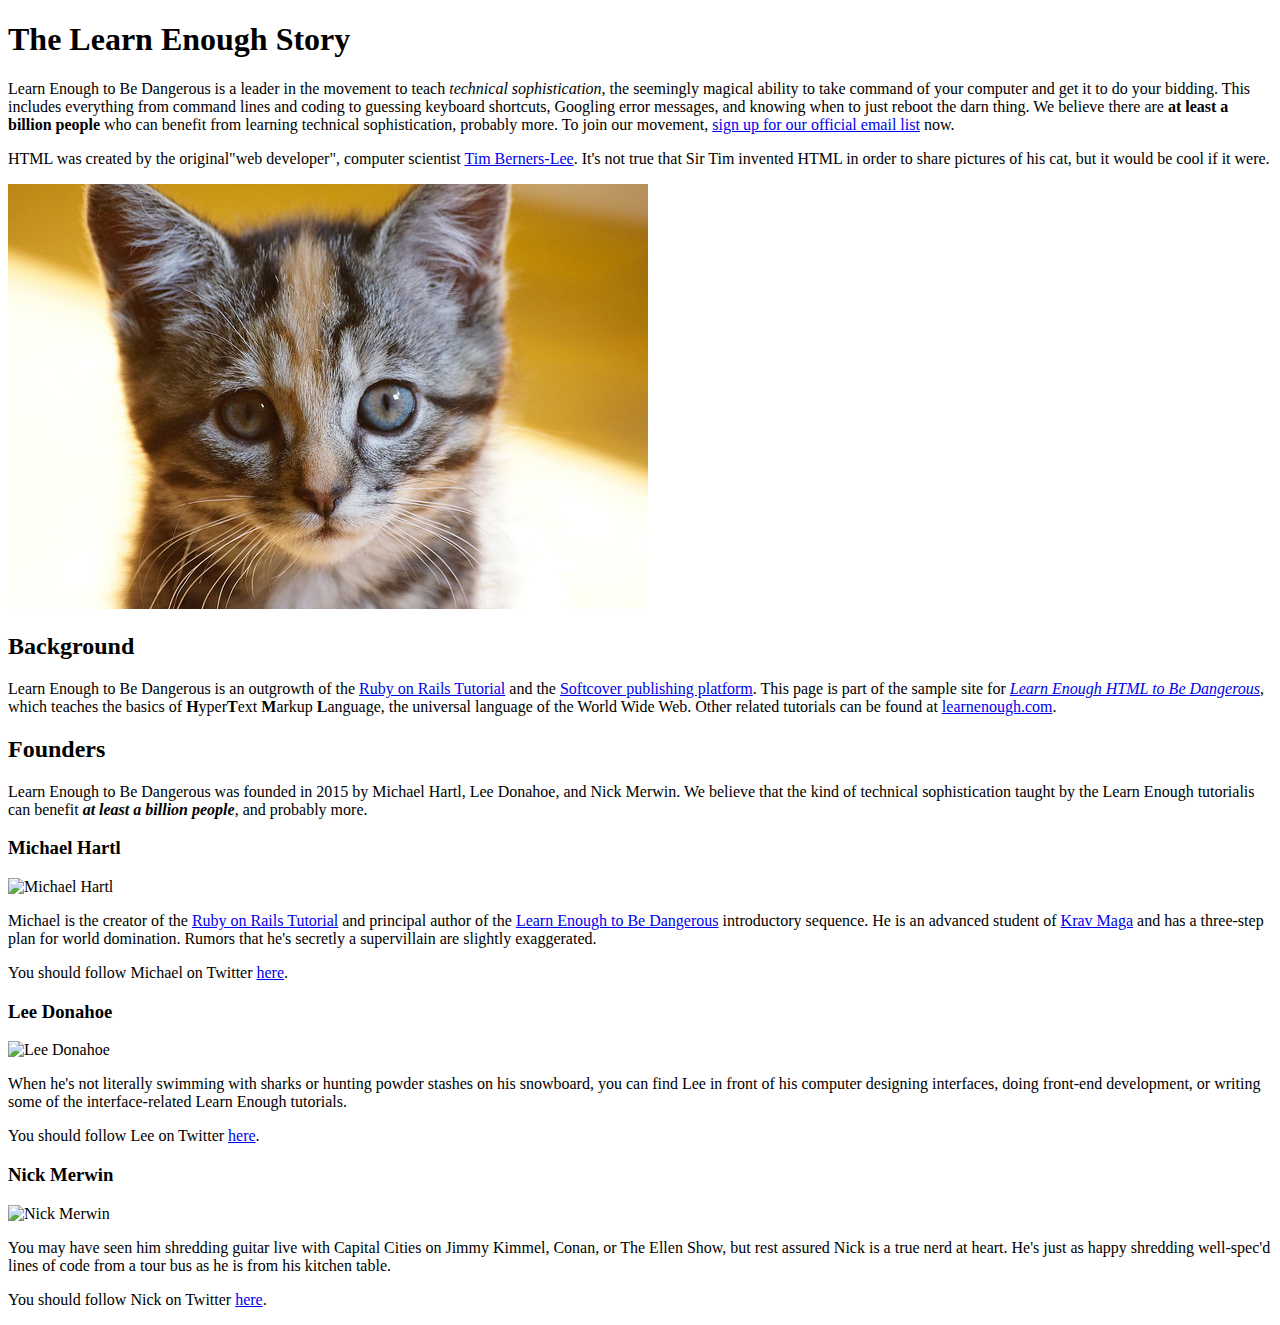
==== index.html @ 1057d6c9 "Add content and some images" ====
<!DOCTYPE html>
<html> 
  <head>
    <title>Learn Enough to Be Dangerous</title>
<meta charset="utf-8">
  </head>  
  </body>

  <h1>The Learn Enough Story</h1>

  <p>Learn Enough to Be Dangerous is a leader in the movement to teach
    <em>technical sophistication</em>, the seemingly magical ability to take
    command of your computer and get it to do your bidding. This includes
    everything from command lines and coding to guessing keyboard shortcuts,
    Googling error messages, and knowing when to just reboot the darn thing.
    We believe there are <strong>at least a billion people</strong> who can benefit from learning technical sophistication, probably more. To join our
    movement, <a href="https://learnenough.com/email">sign up for our official email list</a> now.
  </p>
  
  <p>HTML was created by the original"web developer", computer scientist <a href="https://en.wikipedia.org/wiki/Tim_Berners-Lee">Tim Berners-Lee</a>. It's not true that Sir Tim invented HTML in order to share pictures of his cat, but it would be cool if it were.
  </p>

  <img src="images/kitten.jpg" alt="An adorable kitten">

    <h2>Background</h2>

    <p>
      Learn Enough to Be Dangerous is an outgrowth of the <a href="https://railstutorial.org/">Ruby on Rails Tutorial</a> and the <a href="https://www.softcover.io/">Softcover publishing platform</a>.
      This page is part of the sample site for <a href="https://www.learnenough.com/html"><em>Learn Enough HTML to Be Dangerous</em></a>, which teaches the basics of <strong>H</strong>yper<strong>T</strong>ext <strong>M</strong>arkup <strong>L</strong>anguage, the universal language of the World Wide Web.
      Other related tutorials can be found at <a href="https://www.learnenough.com/">learnenough.com</a>.
    </p>

    <h2>Founders</h2>
    <p>
      Learn Enough to Be Dangerous was founded in 2015 by Michael Hartl, Lee Donahoe, and Nick Merwin. We believe that the kind of technical sophistication taught by the Learn Enough tutorialis can benefit <em><strong>at least a billion people</strong></em>, and probably more.
    </p>

    <h3>Michael Hartl</h3>

    <img src="https://gravatar.com/avatar/ffda7d145b83c4b118f982401f962ca6?s=150"
     alt="Michael Hartl">

    <p>Michael is the creator of the <a href="https://www.railstutorial.org/">Ruby on Rails Tutorial</a> and principal author of the <a href="https://www.learnenough.com/">Learn Enough to Be Dangerous</a> introductory sequence. He is an advanced student of <a href="https://www.kravmaga.com/">Krav Maga</a> and has a three-step plan for world domination. Rumors that he's secretly a supervillain are slightly exaggerated.
    </p>
    <p>
      You should follow Michael on Twitter
      <a href="https://twitter.com/mhartl" target="_blank" rel="noopener">here</a>.
    </p>

    <h3>Lee Donahoe</h3>
    <img src="https://gravatar.com/avatar/b65522a6f3a6899705d119d7aa232a6d?s=150"
     alt="Lee Donahoe">
    <p>
      When he's not literally swimming with sharks or hunting powder stashes on his snowboard, you can find Lee in front of his computer designing interfaces, doing front-end development, or writing some of the interface-related Learn Enough tutorials.
    </p>
    <p>
      You should follow Lee on Twitter
      <a href="https://twitter.com/leedonahoe" target="_blank" rel="noopener">here</a>.
    </p>

    <h3>Nick Merwin</h3>

    <img src="https://gravatar.com/avatar/e2d6ce2ba5c1b6d674ae8ff2b3b45d23?s=150"
     alt="Nick Merwin">

    <p>You may have seen  him shredding guitar live with Capital Cities on Jimmy Kimmel, Conan, or The Ellen Show, but rest assured Nick is a true nerd at heart. He's just as happy shredding well-spec'd lines of code from a tour bus as he is from his kitchen table.
    </p>

    <p>
      You should follow Nick on Twitter
      <a href="https://twitter.com/nickmerwin" target="_blank" rel="noopener">here</a>.
    </p>

  </body>
</html>
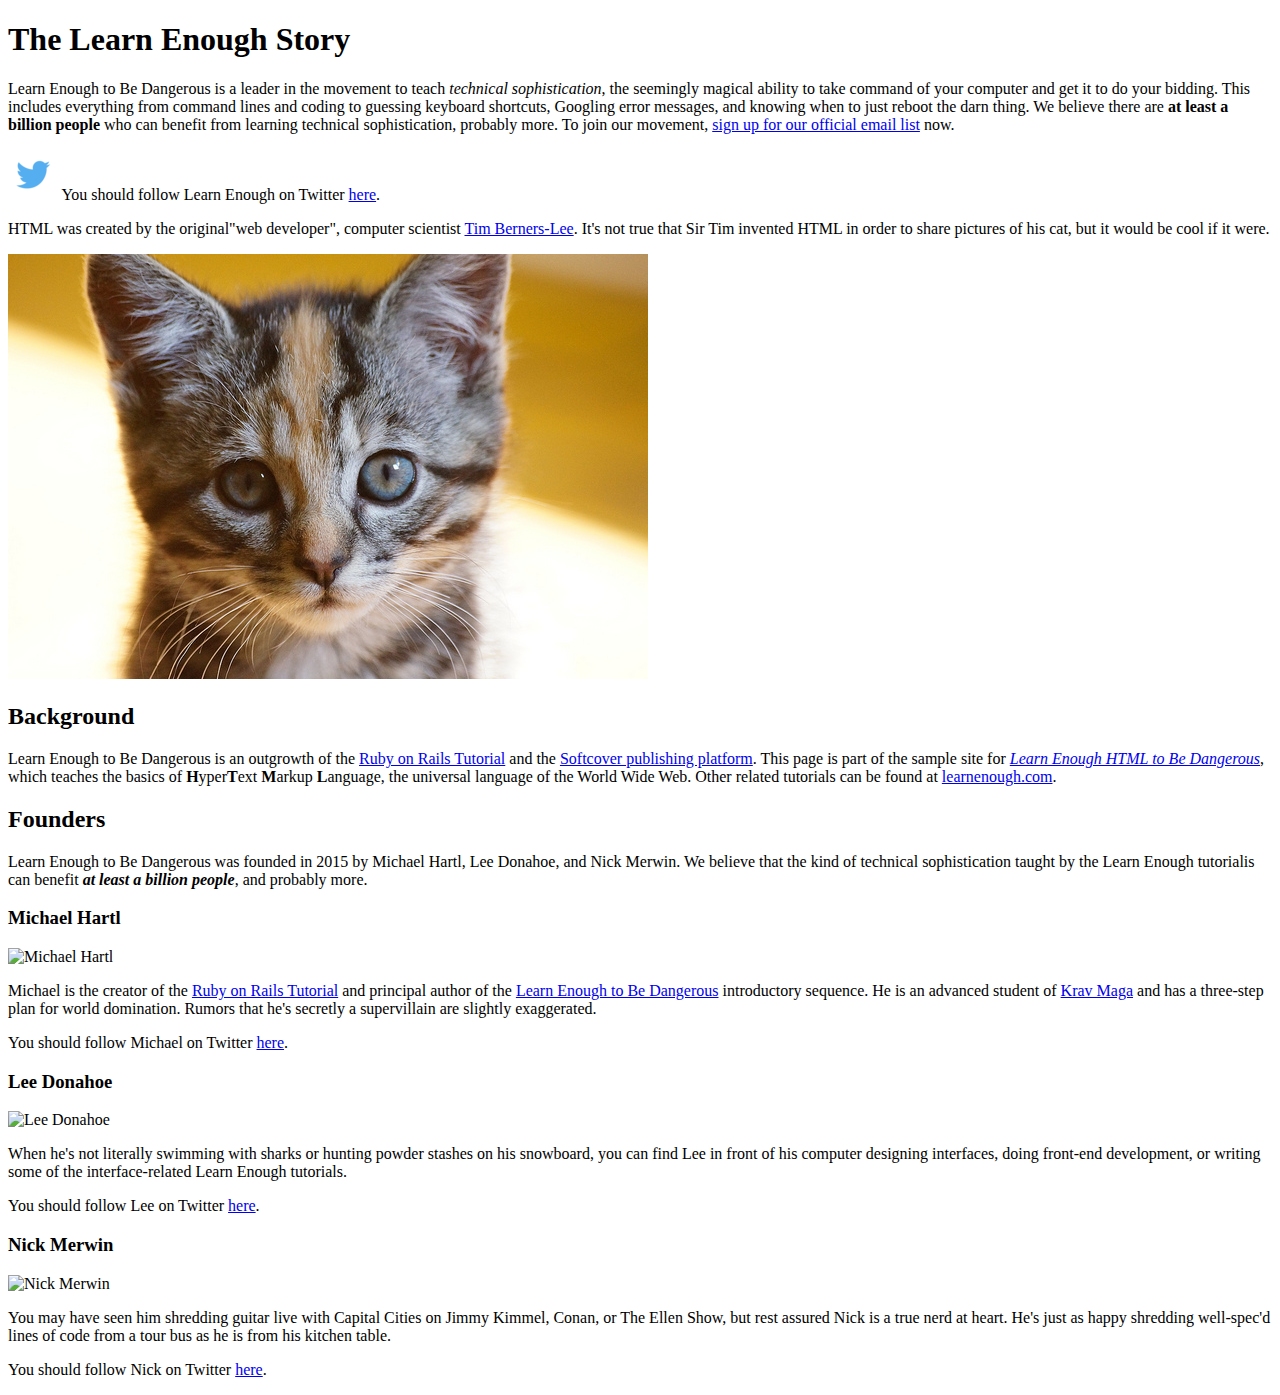
==== commit 7c6b7c2a: ""Add link to Learn Enough twitter account"" ====
--- a/index.html
+++ b/index.html
@@ -16,11 +16,21 @@
     We believe there are <strong>at least a billion people</strong> who can benefit from learning technical sophistication, probably more. To join our
     movement, <a href="https://learnenough.com/email">sign up for our official email list</a> now.
   </p>
+
+  <p>
+    <a href="https:twitter.com/learnenough" target="_blank"
+    rel="noopener" style="text-decoration: none;">
+      <img src="images/small_twitter_logo.png">
+  </a>
+  You should follow Learn Enough on Twitter
+  <a href="https://twitter.com/learnenough" target="_blank" rel="noopener">here</a>.
+  </p>
   
   <p>HTML was created by the original"web developer", computer scientist <a href="https://en.wikipedia.org/wiki/Tim_Berners-Lee">Tim Berners-Lee</a>. It's not true that Sir Tim invented HTML in order to share pictures of his cat, but it would be cool if it were.
   </p>
-
-  <img src="images/kitten.jpg" alt="An adorable kitten">
+  <a href="https://www.flickr.com/photos/deborah_s_perspective/14144861329">
+    <img src="images/kitten.jpg" alt="An adorable kitten">
+  </a>
 
     <h2>Background</h2>
 
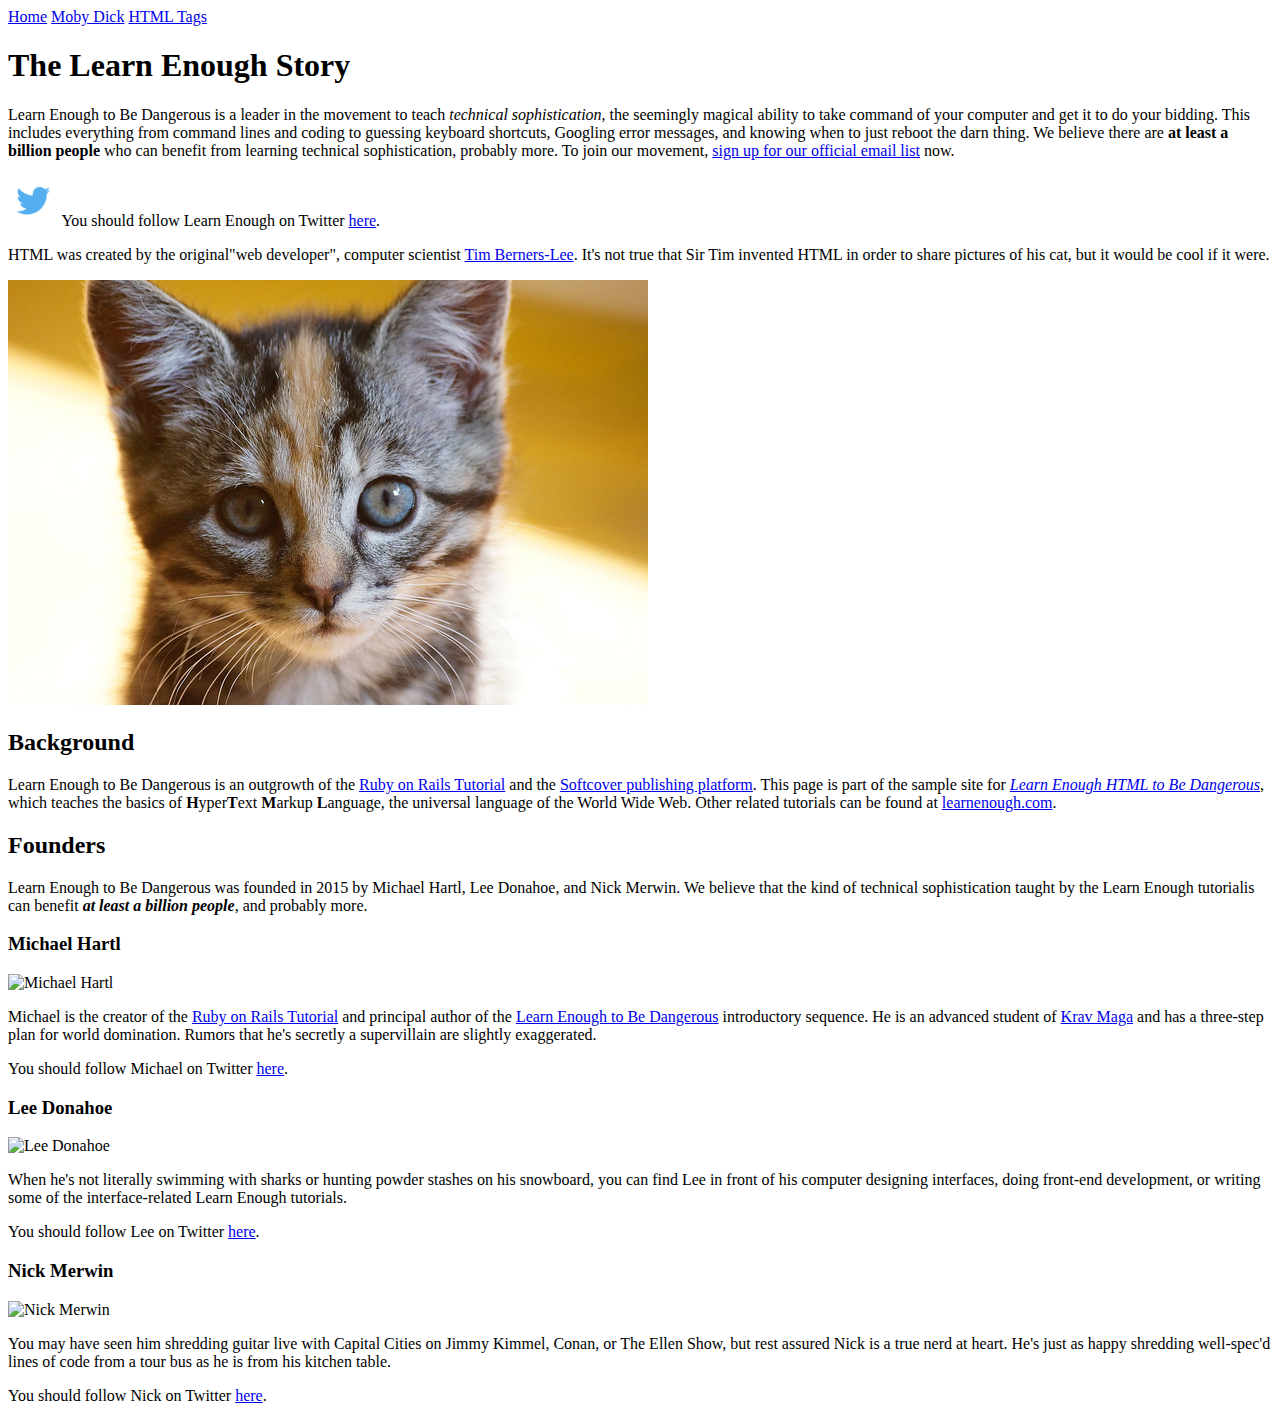
==== commit faa21267: "Add menu bars" ====
--- a/index.html
+++ b/index.html
@@ -2,9 +2,15 @@
 <html> 
   <head>
     <title>Learn Enough to Be Dangerous</title>
-<meta charset="utf-8">
+    <meta charset="utf-8">
   </head>  
   </body>
+
+    <div>
+      <a href="index.html">Home</a>
+      <a href="moby_dick.html">Moby Dick</a>
+      <a href="tags.html">HTML Tags</a>
+    </div>
 
   <h1>The Learn Enough Story</h1>
 
@@ -18,12 +24,10 @@
   </p>
 
   <p>
-    <a href="https:twitter.com/learnenough" target="_blank"
-    rel="noopener" style="text-decoration: none;">
-      <img src="images/small_twitter_logo.png">
-  </a>
-  You should follow Learn Enough on Twitter
-  <a href="https://twitter.com/learnenough" target="_blank" rel="noopener">here</a>.
+    <a href="https://twitter.com/learnenough" target="_blank"
+    rel="noopener" style="text-decoration: none;"><img src="images/small_twitter_logo.png"></a>
+    You should follow Learn Enough on Twitter
+    <a href="https://twitter.com/learnenough" target="_blank" rel="noopener">here</a>.
   </p>
   
   <p>HTML was created by the original"web developer", computer scientist <a href="https://en.wikipedia.org/wiki/Tim_Berners-Lee">Tim Berners-Lee</a>. It's not true that Sir Tim invented HTML in order to share pictures of his cat, but it would be cool if it were.
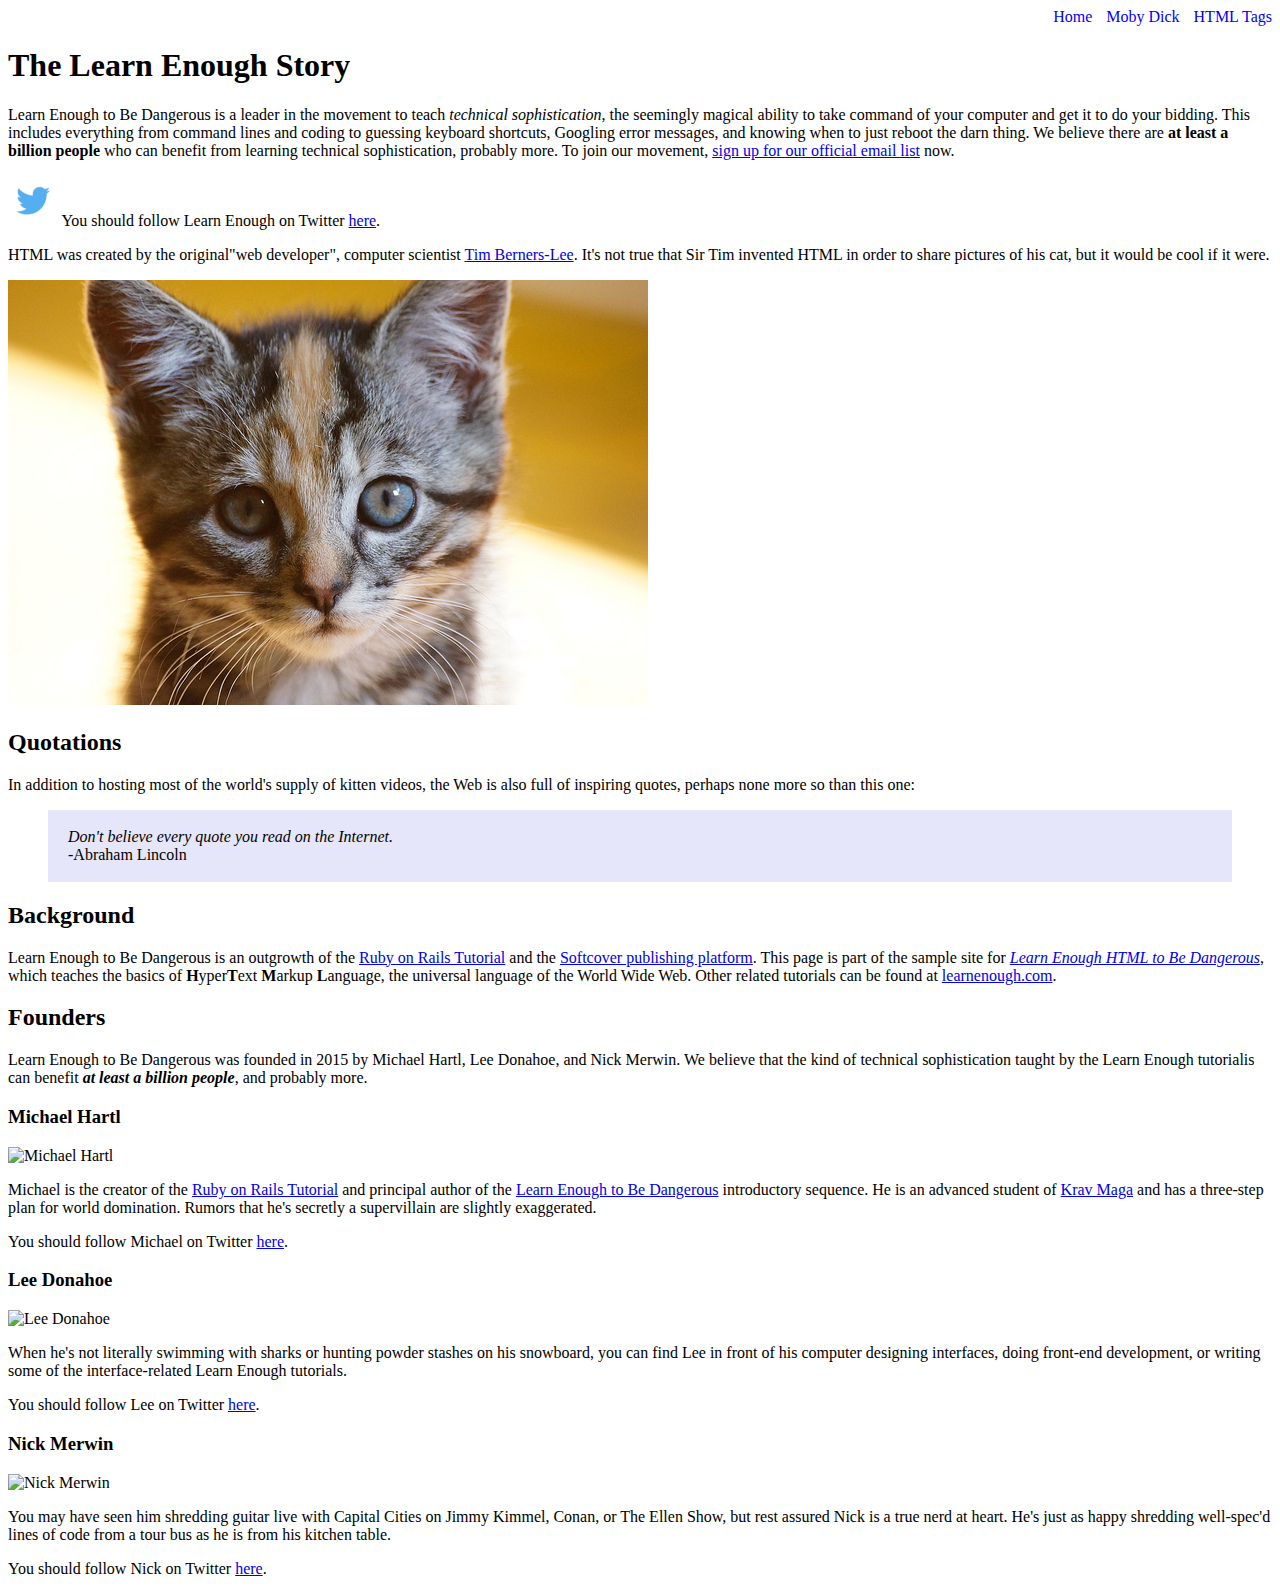
==== commit 55e686d8: "Add index.html quote, fix navbar, add doc tags" ====
--- a/index.html
+++ b/index.html
@@ -6,10 +6,10 @@
   </head>  
   </body>
 
-    <div>
-      <a href="index.html">Home</a>
-      <a href="moby_dick.html">Moby Dick</a>
-      <a href="tags.html">HTML Tags</a>
+  <div style="text-align: right; text-decoration: none; color:blue">
+      <a href="index.html" style="text-decoration: none; color: blue;">Home</a>
+      <a href="moby_dick.html" style="text-decoration: none; color: blue; margin-left: 10px;">Moby Dick</a>
+        <a href="tags.html" style="text-decoration: none; color: blue; margin-left: 10px;">HTML Tags</a>
     </div>
 
   <h1>The Learn Enough Story</h1>
@@ -35,6 +35,20 @@
   <a href="https://www.flickr.com/photos/deborah_s_perspective/14144861329">
     <img src="images/kitten.jpg" alt="An adorable kitten">
   </a>
+
+  <h2>Quotations</h2>
+    <p>
+      In addition to hosting most of the world's supply of kitten videos, the Web is also full of inspiring quotes, perhaps none more so than this one:
+    </p>
+
+    <blockquote style="padding: 2px 20px; background:lavender;">
+    <p>
+      <em>Don't believe every quote you read on the Internet.</em>
+      <br>
+      -Abraham Lincoln
+    </p>    
+    </blockquote>
+
 
     <h2>Background</h2>
 
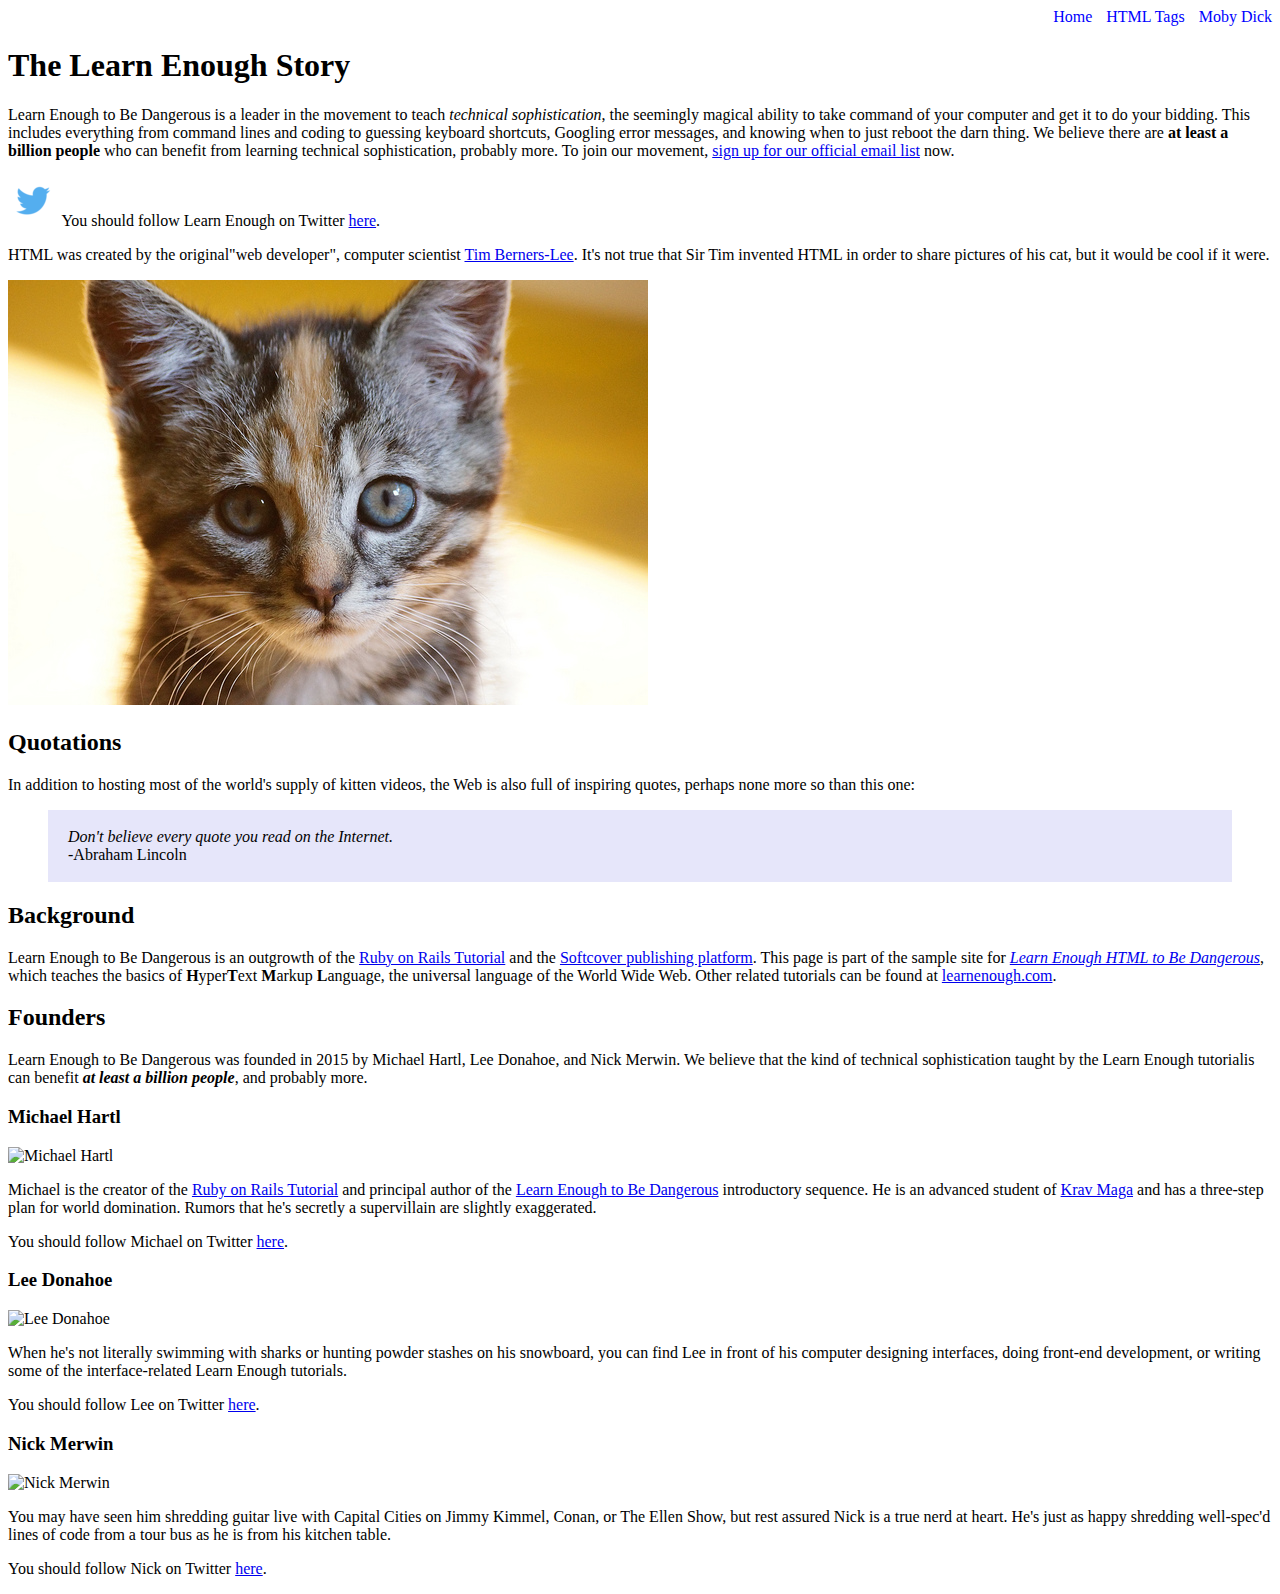
==== commit d17e5535: "Refactor inline styles into a stylesheet" ====
--- a/index.html
+++ b/index.html
@@ -2,14 +2,14 @@
 <html> 
   <head>
     <title>Learn Enough to Be Dangerous</title>
-    <meta charset="utf-8">
+   <link rel="stylesheet" href="css/main.css">
   </head>  
   </body>
 
-  <div style="text-align: right; text-decoration: none; color:blue">
+  <div id="main-nav" class="nav-menu">
       <a href="index.html" style="text-decoration: none; color: blue;">Home</a>
-      <a href="moby_dick.html" style="text-decoration: none; color: blue; margin-left: 10px;">Moby Dick</a>
-        <a href="tags.html" style="text-decoration: none; color: blue; margin-left: 10px;">HTML Tags</a>
+        <a href="tags.html" class="nav-spacing">HTML Tags</a>
+        <a href="moby_dick.html" class="nav-spacing">Moby Dick</a>
     </div>
 
   <h1>The Learn Enough Story</h1>
--- a/css/main.css
+++ b/css/main.css
@@ -0,0 +1,6 @@
+.nav-menu {
+  text-align: right; text-decoration: none; color:blue;
+  }
+.nav-spacing {
+  text-decoration: none; color: blue; margin-left: 10px;
+  }